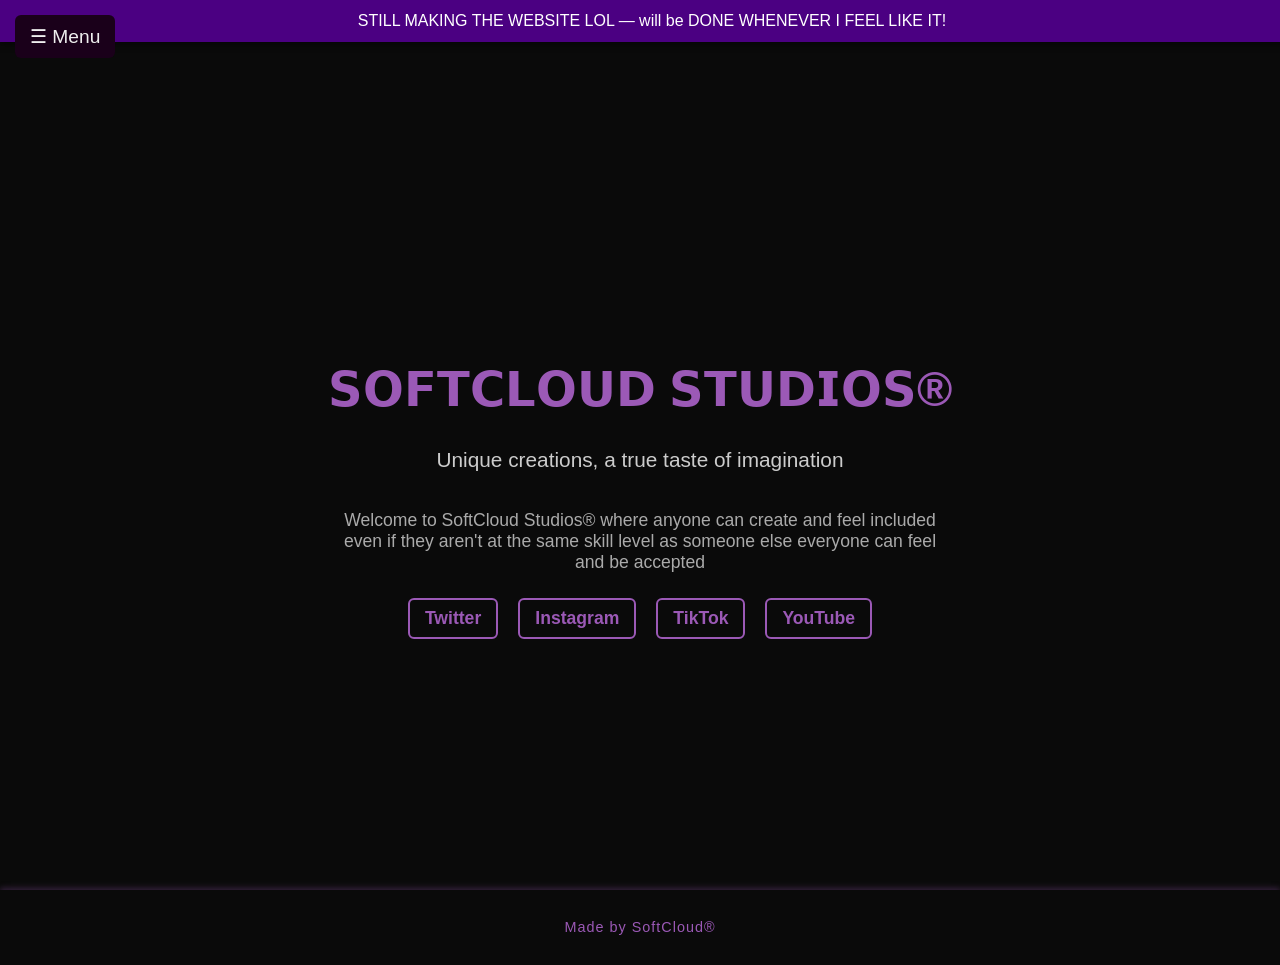
==== index.html @ 3a07c1fd "Update index.html" ====
<!DOCTYPE html>
<html lang="en">
<head>
<meta charset="UTF-8">
<meta name="viewport" content="width=device-width, initial-scale=1.0">
<title>SoftCloud Studio® | Creative Playground</title>
<link rel="manifest" href="manifest.json">
<meta name="theme-color" content="#0f172a">
<link rel="icon" type="image/png" href="images/favicon.png">
<link rel="icon" href="favicon.ico">

<style>
/* === CSS (unchanged from your previous version) === */
body {
  margin: 0;
  font-family: Arial, sans-serif;
  background-color: #0a0a0a;
  color: #eee;
  min-height: 100vh;
}
/* Banner */
#banner { width: 100%; background-color: #4b0082; color: white; text-align: center; padding: 12px; font-weight: 500; box-shadow: 0 2px 6px rgba(0,0,0,0.5); position: fixed; top: 0; z-index: 100; }
/* Sidebar */
#sidebar { height: 100%; width: 0; position: fixed; top: 0; left: 0; background-color: #1a001a; overflow-x: hidden; transition: 0.3s; padding-top: 60px; z-index: 101; }
#sidebar a { padding: 12px 24px; text-decoration: none; font-size: 1.1rem; color: #eee; display: block; transition: 0.2s; }
#sidebar a:hover { background-color: #9b59b6; color: white; }
#sidebar .closebtn { position: absolute; top: 10px; right: 18px; font-size: 2em; }
/* Sidebar Button */
.openbtn { font-size: 1.2em; cursor: pointer; color: #eee; background-color: #1a001a; padding: 10px 15px; border-radius: 6px; position: fixed; top: 15px; left: 15px; z-index: 102; transition: background-color 0.2s; }
.openbtn:hover { background-color: #9b59b6; }
/* Hero Section */
.hero { display: flex; flex-direction: column; align-items: center; justify-content: center; text-align: center; min-height: 80vh; padding: 120px 20px 50px 20px; }
.hero h1 { font-size: 3em; color: #9b59b6; margin-bottom: 10px; }
.hero p.motto { font-size: 1.3em; color: #ccc; margin-bottom: 20px; }
.hero p.description { font-size: 1.1em; color: #aaa; max-width: 600px; margin-bottom: 25px; }
/* Social Links */
.social-links { display: flex; gap: 20px; justify-content: center; flex-wrap: wrap; }
.social-links a { color: #9b59b6; text-decoration: none; font-weight: bold; font-size: 1.1em; border: 2px solid #9b59b6; padding: 8px 15px; border-radius: 6px; transition: 0.2s; }
.social-links a:hover { background-color: #9b59b6; color: #fff; }
footer { text-align: center; color: #9b59b6; padding: 15px 0; font-size: 0.9em; letter-spacing: 1px; background-color: #0a0a0a; box-shadow: 0 -2px 6px rgba(155, 89, 182, 0.3); }
@media (max-width: 600px) { .hero h1 { font-size: 2.2em; } .hero p.motto { font-size: 1em; } .hero p.description { font-size: 0.95em; } }
</style>
</head>
<body>

<!-- Sidebar -->
<div id="sidebar">
  <a href="javascript:void(0)" class="closebtn" onclick="closeSidebar()">×</a>
  <a href="index.html">Home</a>
  <a href="projects.html">Projects</a>
  <a href="shop.html">Shop</a>
  <a href="team.html">Meet the People</a>
  <!-- Install / Download Button -->
  <a href="javascript:void(0)" id="installBtn">Download / Install App</a>
</div>

<!-- Sidebar Button -->
<span class="openbtn" onclick="openSidebar()">☰ Menu</span>

<!-- Banner -->
<div id="banner">
  STILL MAKING THE WEBSITE LOL — will be DONE WHENEVER I FEEL LIKE IT!
</div>

<!-- Hero Section -->
<section class="hero">
  <h1>𝗦𝗢𝗙𝗧𝗖𝗟𝗢𝗨𝗗 𝗦𝗧𝗨𝗗𝗜𝗢𝗦®</h1>
  <p class="motto">Unique creations, a true taste of imagination</p>
  <p class="description">Welcome to SoftCloud Studios® where anyone can create and feel included even if they aren't at the same skill level as someone else everyone can feel and be accepted</p>

  <div class="social-links">
    <a href="#" onclick="alert('We don’t have social media LOL')">Twitter</a>
    <a href="#" onclick="alert('We don’t have social media LOL')">Instagram</a>
    <a href="#" onclick="alert('We don’t have social media LOL')">TikTok</a>
    <a href="#" onclick="alert('We don’t have social media LOL')">YouTube</a>
  </div>
</section>

<footer>
  <p>Made by SoftCloud®</p>
</footer>

<script>
// Banner hide after 5 seconds
setTimeout(() => {
  const banner = document.getElementById("banner");
  if (banner) {
    banner.style.opacity = "0";
    banner.style.transform = "translateY(-50px)";
    setTimeout(() => banner.style.display = "none", 500);
  }
}, 5000);

// Sidebar open/close
function openSidebar() { document.getElementById("sidebar").style.width = "220px"; }
function closeSidebar() { document.getElementById("sidebar").style.width = "0"; }

// Service Worker
if ("serviceWorker" in navigator) {
  navigator.serviceWorker.register("/sw.js");
}

// PWA Install Button (runs after DOM loads)
let deferredPrompt;
window.addEventListener('DOMContentLoaded', () => {
  const installBtn = document.getElementById('installBtn');
  if (!installBtn) return;
  installBtn.style.display = 'none';

  window.addEventListener('beforeinstallprompt', (e) => {
    e.preventDefault();
    deferredPrompt = e;
    installBtn.style.display = 'block';
  });

  installBtn.addEventListener('click', async () => {
    if (deferredPrompt) {
      deferredPrompt.prompt();
      const choiceResult = await deferredPrompt.userChoice;
      console.log('User response to install:', choiceResult.outcome);
      deferredPrompt = null;
      installBtn.style.display = 'none';
    } else {
      alert("Your browser doesn't support automatic installation. Open the site in Chrome/Edge and use 'Create Shortcut' in the menu.");
    }
  });
});
</script>

</body>
</html>
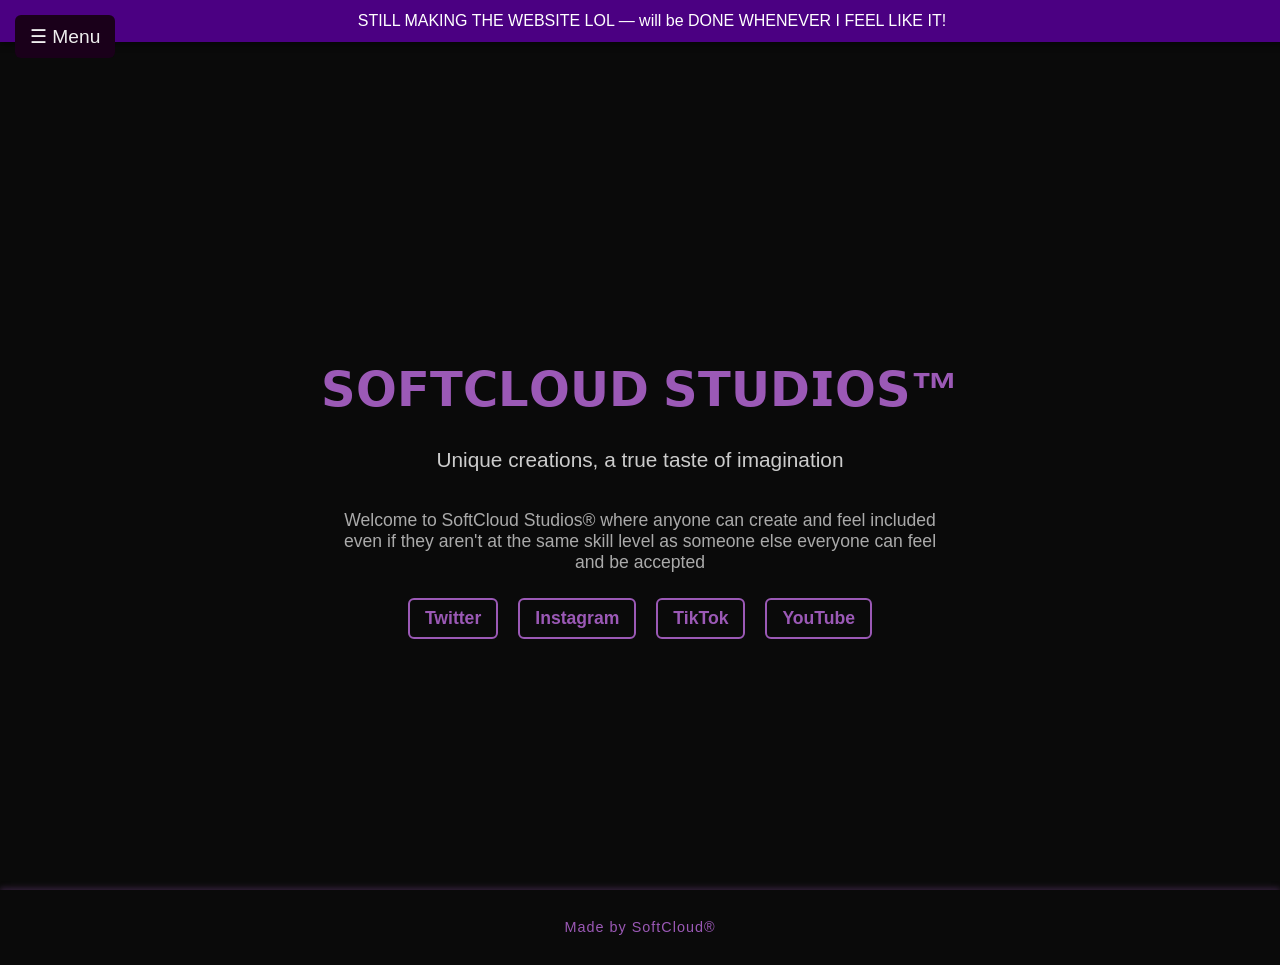
==== commit 54b031c2: "Update index.html" ====
--- a/index.html
+++ b/index.html
@@ -1,131 +1,230 @@
 <!DOCTYPE html>
 <html lang="en">
 <head>
-<meta charset="UTF-8">
-<meta name="viewport" content="width=device-width, initial-scale=1.0">
-<title>SoftCloud Studio® | Creative Playground</title>
-<link rel="manifest" href="manifest.json">
-<meta name="theme-color" content="#0f172a">
-<link rel="icon" type="image/png" href="images/favicon.png">
-<link rel="icon" href="favicon.ico">
-
-<style>
-/* === CSS (unchanged from your previous version) === */
-body {
-  margin: 0;
-  font-family: Arial, sans-serif;
-  background-color: #0a0a0a;
-  color: #eee;
-  min-height: 100vh;
-}
-/* Banner */
-#banner { width: 100%; background-color: #4b0082; color: white; text-align: center; padding: 12px; font-weight: 500; box-shadow: 0 2px 6px rgba(0,0,0,0.5); position: fixed; top: 0; z-index: 100; }
-/* Sidebar */
-#sidebar { height: 100%; width: 0; position: fixed; top: 0; left: 0; background-color: #1a001a; overflow-x: hidden; transition: 0.3s; padding-top: 60px; z-index: 101; }
-#sidebar a { padding: 12px 24px; text-decoration: none; font-size: 1.1rem; color: #eee; display: block; transition: 0.2s; }
-#sidebar a:hover { background-color: #9b59b6; color: white; }
-#sidebar .closebtn { position: absolute; top: 10px; right: 18px; font-size: 2em; }
-/* Sidebar Button */
-.openbtn { font-size: 1.2em; cursor: pointer; color: #eee; background-color: #1a001a; padding: 10px 15px; border-radius: 6px; position: fixed; top: 15px; left: 15px; z-index: 102; transition: background-color 0.2s; }
-.openbtn:hover { background-color: #9b59b6; }
-/* Hero Section */
-.hero { display: flex; flex-direction: column; align-items: center; justify-content: center; text-align: center; min-height: 80vh; padding: 120px 20px 50px 20px; }
-.hero h1 { font-size: 3em; color: #9b59b6; margin-bottom: 10px; }
-.hero p.motto { font-size: 1.3em; color: #ccc; margin-bottom: 20px; }
-.hero p.description { font-size: 1.1em; color: #aaa; max-width: 600px; margin-bottom: 25px; }
-/* Social Links */
-.social-links { display: flex; gap: 20px; justify-content: center; flex-wrap: wrap; }
-.social-links a { color: #9b59b6; text-decoration: none; font-weight: bold; font-size: 1.1em; border: 2px solid #9b59b6; padding: 8px 15px; border-radius: 6px; transition: 0.2s; }
-.social-links a:hover { background-color: #9b59b6; color: #fff; }
-footer { text-align: center; color: #9b59b6; padding: 15px 0; font-size: 0.9em; letter-spacing: 1px; background-color: #0a0a0a; box-shadow: 0 -2px 6px rgba(155, 89, 182, 0.3); }
-@media (max-width: 600px) { .hero h1 { font-size: 2.2em; } .hero p.motto { font-size: 1em; } .hero p.description { font-size: 0.95em; } }
-</style>
+  <meta charset="UTF-8">
+  <meta name="viewport" content="width=device-width, initial-scale=1.0">
+  <title>SoftCloud | Creative Playground</title>
+  <link rel="manifest" href="manifest.json">
+  <meta name="theme-color" content="#0f172a">
+  <link rel="icon" type="image/png" href="images/favicon.png">
+
+  <style>
+    body {
+      margin: 0;
+      font-family: Arial, sans-serif;
+      background-color: #0a0a0a;
+      color: #eee;
+      min-height: 100vh;
+    }
+
+    /* Banner */
+    #banner {
+      width: 100%;
+      background-color: #4b0082;
+      color: white;
+      text-align: center;
+      padding: 12px;
+      font-weight: 500;
+      box-shadow: 0 2px 6px rgba(0,0,0,0.5);
+      position: fixed;
+      top: 0;
+      z-index: 100;
+    }
+
+    /* Sidebar */
+    #sidebar {
+      height: 100%;
+      width: 0;
+      position: fixed;
+      top: 0;
+      left: 0;
+      background-color: #1a001a;
+      overflow-x: hidden;
+      transition: 0.3s;
+      padding-top: 60px;
+      z-index: 101;
+    }
+    #sidebar a {
+      padding: 12px 24px;
+      text-decoration: none;
+      font-size: 1.1rem;
+      color: #eee;
+      display: block;
+      transition: 0.2s;
+    }
+    #sidebar a:hover {
+      background-color: #9b59b6;
+      color: white;
+    }
+    #sidebar .closebtn {
+      position: absolute;
+      top: 10px;
+      right: 18px;
+      font-size: 2em;
+    }
+
+    /* Sidebar toggle button */
+    .openbtn {
+      font-size: 1.2em;
+      cursor: pointer;
+      color: #eee;
+      background-color: #1a001a;
+      padding: 10px 15px;
+      border-radius: 6px;
+      position: fixed;
+      top: 15px;
+      left: 15px;
+      z-index: 102;
+      transition: background-color 0.2s;
+    }
+    .openbtn:hover { background-color: #9b59b6; }
+
+    /* Hero Section */
+    .hero {
+      display: flex;
+      flex-direction: column;
+      align-items: center;
+      justify-content: center;
+      text-align: center;
+      min-height: 80vh;
+      padding: 120px 20px 50px 20px;
+    }
+    .hero h1 {
+      font-size: 3em;
+      color: #9b59b6;
+      margin-bottom: 10px;
+    }
+    .hero p.motto {
+      font-size: 1.3em;
+      color: #ccc;
+      margin-bottom: 20px;
+    }
+    .hero p.description {
+      font-size: 1.1em;
+      color: #aaa;
+      max-width: 600px;
+      margin-bottom: 25px;
+    }
+
+    .social-links {
+      display: flex;
+      gap: 20px;
+      justify-content: center;
+      flex-wrap: wrap;
+    }
+    .social-links a {
+      color: #9b59b6;
+      text-decoration: none;
+      font-weight: bold;
+      font-size: 1.1em;
+      border: 2px solid #9b59b6;
+      padding: 8px 15px;
+      border-radius: 6px;
+      transition: 0.2s;
+    }
+    .social-links a:hover {
+      background-color: #9b59b6;
+      color: #fff;
+    }
+
+    footer {
+      text-align: center;
+      color: #9b59b6;
+      padding: 15px 0;
+      font-size: 0.9em;
+      letter-spacing: 1px;
+      background-color: #0a0a0a;
+      box-shadow: 0 -2px 6px rgba(155, 89, 182, 0.3);
+    }
+
+    @media (max-width: 600px) {
+      .hero h1 { font-size: 2.2em; }
+      .hero p.motto { font-size: 1em; }
+      .hero p.description { font-size: 0.95em; }
+    }
+  </style>
 </head>
 <body>
 
-<!-- Sidebar -->
-<div id="sidebar">
-  <a href="javascript:void(0)" class="closebtn" onclick="closeSidebar()">×</a>
-  <a href="index.html">Home</a>
-  <a href="projects.html">Projects</a>
-  <a href="shop.html">Shop</a>
-  <a href="team.html">Meet the People</a>
-  <!-- Install / Download Button -->
-  <a href="javascript:void(0)" id="installBtn">Download / Install App</a>
-</div>
-
-<!-- Sidebar Button -->
-<span class="openbtn" onclick="openSidebar()">☰ Menu</span>
-
-<!-- Banner -->
-<div id="banner">
-  STILL MAKING THE WEBSITE LOL — will be DONE WHENEVER I FEEL LIKE IT!
-</div>
-
-<!-- Hero Section -->
-<section class="hero">
-  <h1>𝗦𝗢𝗙𝗧𝗖𝗟𝗢𝗨𝗗 𝗦𝗧𝗨𝗗𝗜𝗢𝗦®</h1>
-  <p class="motto">Unique creations, a true taste of imagination</p>
-  <p class="description">Welcome to SoftCloud Studios® where anyone can create and feel included even if they aren't at the same skill level as someone else everyone can feel and be accepted</p>
-
-  <div class="social-links">
-    <a href="#" onclick="alert('We don’t have social media LOL')">Twitter</a>
-    <a href="#" onclick="alert('We don’t have social media LOL')">Instagram</a>
-    <a href="#" onclick="alert('We don’t have social media LOL')">TikTok</a>
-    <a href="#" onclick="alert('We don’t have social media LOL')">YouTube</a>
+  <!-- Sidebar -->
+  <div id="sidebar">
+    <a href="javascript:void(0)" class="closebtn" onclick="closeSidebar()">×</a>
+    <a href="index.html">Home</a>
+    <a href="projects.html">Projects</a>
+    <a href="shop.html">Shop</a>
+    <a href="team.html">Meet the People</a>
+    <!-- Install / Download Button -->
+    <a href="javascript:void(0)" id="installBtn">Download / Install App</a>
   </div>
-</section>
-
-<footer>
-  <p>Made by SoftCloud®</p>
-</footer>
-
-<script>
-// Banner hide after 5 seconds
-setTimeout(() => {
-  const banner = document.getElementById("banner");
-  if (banner) {
-    banner.style.opacity = "0";
-    banner.style.transform = "translateY(-50px)";
-    setTimeout(() => banner.style.display = "none", 500);
-  }
-}, 5000);
-
-// Sidebar open/close
-function openSidebar() { document.getElementById("sidebar").style.width = "220px"; }
-function closeSidebar() { document.getElementById("sidebar").style.width = "0"; }
-
-// Service Worker
-if ("serviceWorker" in navigator) {
-  navigator.serviceWorker.register("/sw.js");
-}
-
-// PWA Install Button (runs after DOM loads)
-let deferredPrompt;
-window.addEventListener('DOMContentLoaded', () => {
-  const installBtn = document.getElementById('installBtn');
-  if (!installBtn) return;
-  installBtn.style.display = 'none';
-
-  window.addEventListener('beforeinstallprompt', (e) => {
-    e.preventDefault();
-    deferredPrompt = e;
-    installBtn.style.display = 'block';
-  });
-
-  installBtn.addEventListener('click', async () => {
-    if (deferredPrompt) {
-      deferredPrompt.prompt();
-      const choiceResult = await deferredPrompt.userChoice;
-      console.log('User response to install:', choiceResult.outcome);
-      deferredPrompt = null;
-      installBtn.style.display = 'none';
-    } else {
-      alert("Your browser doesn't support automatic installation. Open the site in Chrome/Edge and use 'Create Shortcut' in the menu.");
-    }
-  });
-});
-</script>
+
+  <!-- Sidebar toggle -->
+  <span class="openbtn" onclick="openSidebar()">☰ Menu</span>
+
+  <!-- Banner -->
+  <div id="banner">
+    STILL MAKING THE WEBSITE LOL — will be DONE WHENEVER I FEEL LIKE IT!
+  </div>
+
+  <!-- Hero Section -->
+  <section class="hero">
+    <h1>𝗦𝗢𝗙𝗧𝗖𝗟𝗢𝗨𝗗 𝗦𝗧𝗨𝗗𝗜𝗢𝗦™</h1>
+    <p class="motto">Unique creations, a true taste of imagination</p>
+    <p class="description">
+      Welcome to SoftCloud Studios® where anyone can create and feel included even if they aren't at the same skill level as someone else everyone can feel and be accepted
+    </p>
+
+    <div class="social-links">
+      <a href="#" onclick="alert('We don’t have social media LOL')">Twitter</a>
+      <a href="#" onclick="alert('We don’t have social media LOL')">Instagram</a>
+      <a href="#" onclick="alert('We don’t have social media LOL')">TikTok</a>
+      <a href="#" onclick="alert('We don’t have social media LOL')">YouTube</a>
+    </div>
+  </section>
+
+  <footer>
+    <p>Made by SoftCloud®</p>
+  </footer>
+
+  <script>
+    // Banner hide after 5 seconds
+    setTimeout(() => {
+      const banner = document.getElementById("banner");
+      if (banner) {
+        banner.style.opacity = "0";
+        banner.style.transform = "translateY(-50px)";
+        setTimeout(() => banner.style.display = "none", 500);
+      }
+    }, 5000);
+
+    // Sidebar open/close
+    function openSidebar() { document.getElementById("sidebar").style.width = "220px"; }
+    function closeSidebar() { document.getElementById("sidebar").style.width = "0"; }
+
+    // Service Worker
+    if ("serviceWorker" in navigator) {
+      navigator.serviceWorker.register("/sw.js");
+    }
+
+    // PWA Install Button
+    let deferredPrompt;
+    window.addEventListener('beforeinstallprompt', (e) => {
+      e.preventDefault();
+      deferredPrompt = e;
+      document.getElementById('installBtn').style.display = 'block';
+    });
+
+    document.getElementById('installBtn').addEventListener('click', async () => {
+      if (deferredPrompt) {
+        deferredPrompt.prompt();
+        const choice = await deferredPrompt.userChoice;
+        console.log('User choice:', choice.outcome);
+        deferredPrompt = null;
+        document.getElementById('installBtn').style.display = 'none';
+      } else {
+        alert("To install, open this site in Chrome or Edge and use 'Add to Home screen' / 'Install'");
+      }
+    });
+  </script>
 
 </body>
 </html>
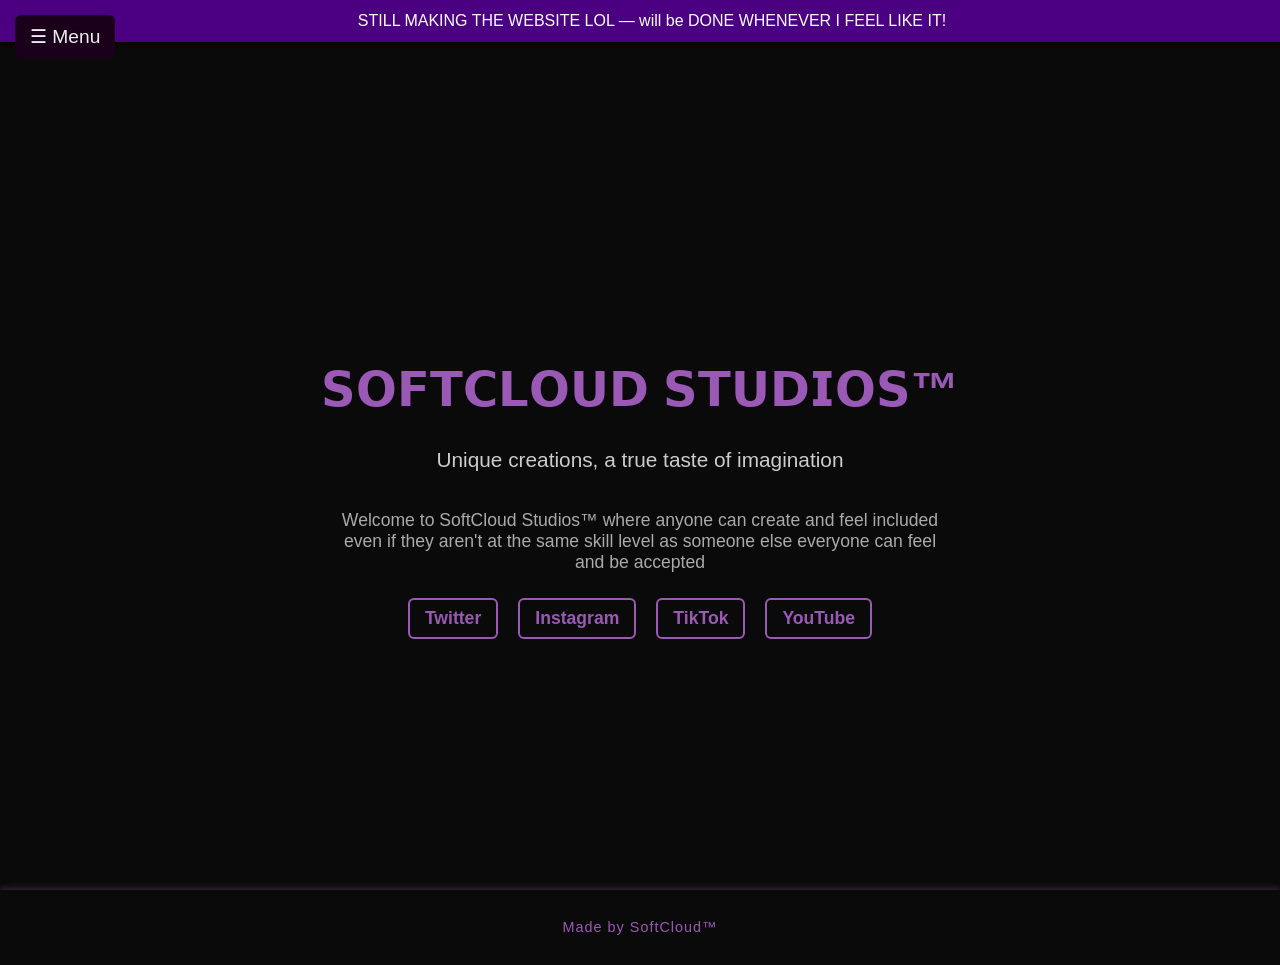
==== commit 4f0e2198: "Update index.html" ====
--- a/index.html
+++ b/index.html
@@ -170,7 +170,7 @@
     <h1>𝗦𝗢𝗙𝗧𝗖𝗟𝗢𝗨𝗗 𝗦𝗧𝗨𝗗𝗜𝗢𝗦™</h1>
     <p class="motto">Unique creations, a true taste of imagination</p>
     <p class="description">
-      Welcome to SoftCloud Studios® where anyone can create and feel included even if they aren't at the same skill level as someone else everyone can feel and be accepted
+      Welcome to SoftCloud Studios™ where anyone can create and feel included even if they aren't at the same skill level as someone else everyone can feel and be accepted
     </p>
 
     <div class="social-links">
@@ -182,7 +182,7 @@
   </section>
 
   <footer>
-    <p>Made by SoftCloud®</p>
+    <p>Made by SoftCloud™</p>
   </footer>
 
   <script>
